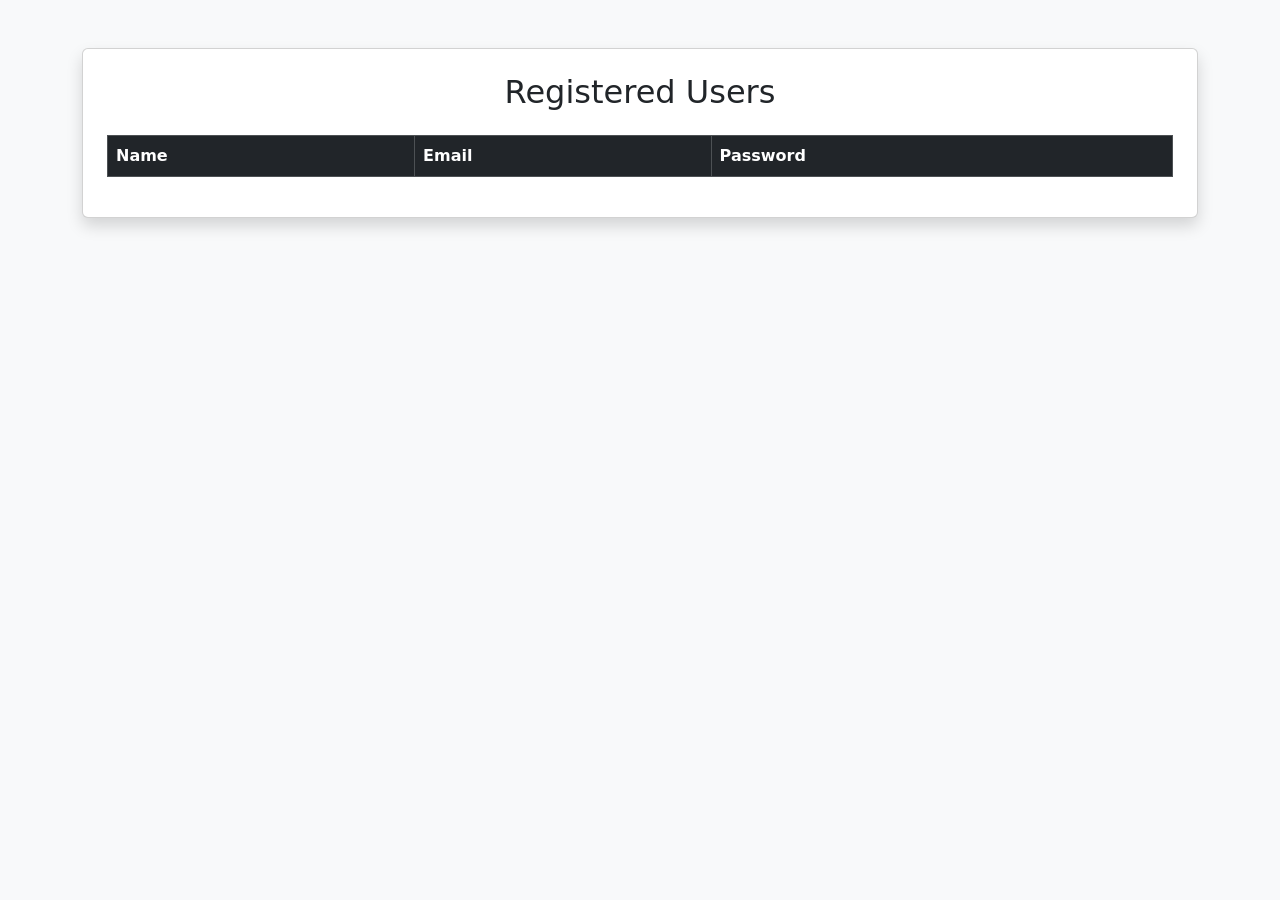
==== users.html @ 1aac5551 "Create users.html" ====
<!DOCTYPE html>
<html>
<head>
    <title>Registered Users</title>

    <!-- Bootstrap CSS -->
    <link href="https://cdn.jsdelivr.net/npm/bootstrap@5.3.3/dist/css/bootstrap.min.css" rel="stylesheet">
</head>

<body class="bg-light">

<div class="container mt-5">

    <div class="card p-4 shadow">

        <h2 class="text-center mb-4">Registered Users</h2>

        <table class="table table-bordered">

            <thead class="table-dark">
                <tr>
                    <th>Name</th>
                    <th>Email</th>
                    <th>Password</th>
                </tr>
            </thead>

            <tbody id="userData">
            </tbody>

        </table>

    </div>

</div>

<script>

    // Get users data from localStorage
    let users = JSON.parse(localStorage.getItem("users")) || [];

    let output = "";

    // Loop through array
    users.forEach(function(user){

        output += `
            <tr>
                <td>${user.name}</td>
                <td>${user.email}</td>
                <td>${user.password}</td>
            </tr>
        `;
    });

    // Display data
    document.getElementById("userData").innerHTML = output;

</script>

</body>
</html>
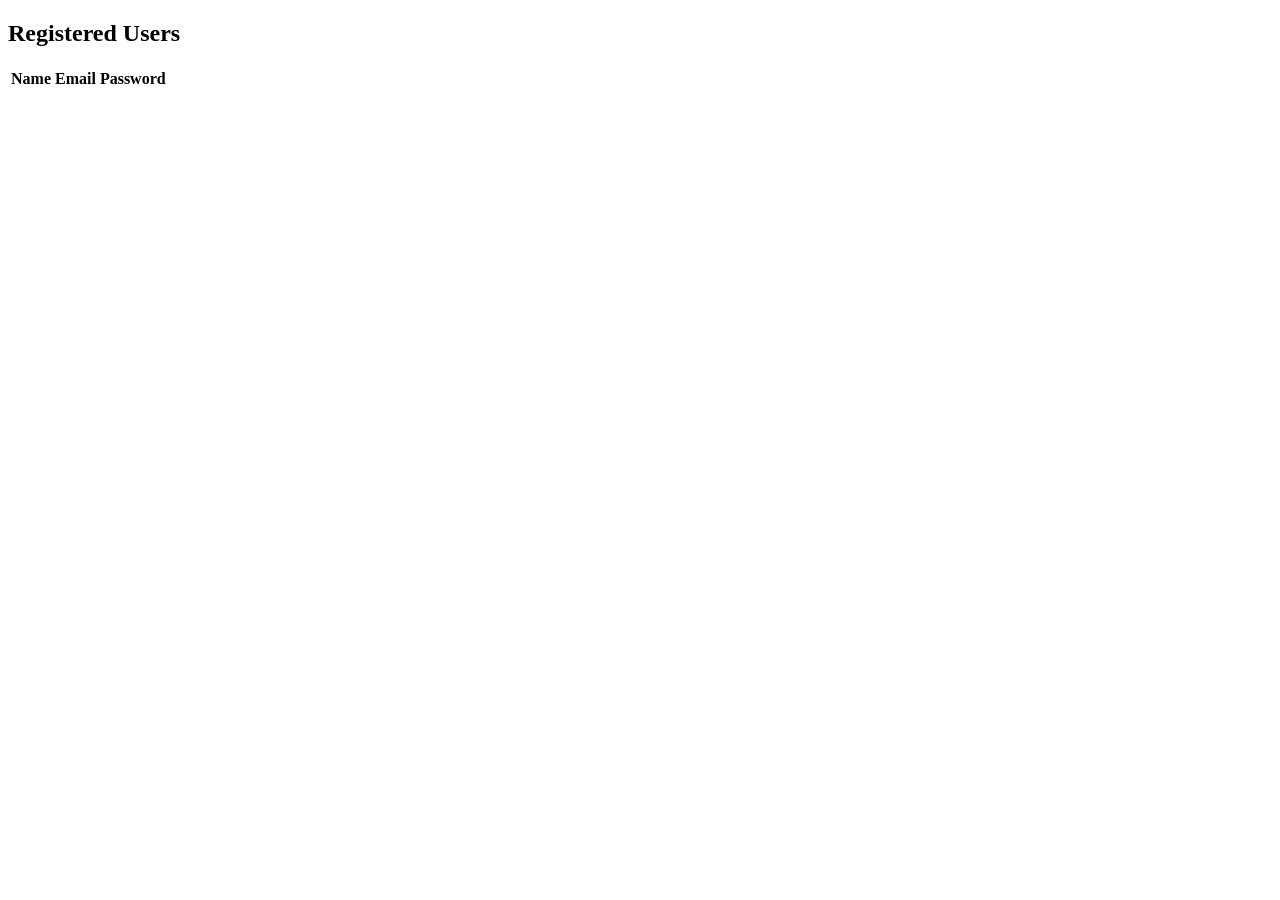
==== commit 20e1f91f: "Create users.html" ====
--- a/users.html
+++ b/users.html
@@ -1,62 +1,36 @@
 <!DOCTYPE html>
 <html>
 <head>
-    <title>Registered Users</title>
+    <title>Users List</title>
 
-    <!-- Bootstrap CSS -->
-    <link href="https://cdn.jsdelivr.net/npm/bootstrap@5.3.3/dist/css/bootstrap.min.css" rel="stylesheet">
+    <!-- CSS File -->
+    <link rel="stylesheet" href="users.css">
 </head>
 
-<body class="bg-light">
+<body>
 
-<div class="container mt-5">
+<div class="container">
 
-    <div class="card p-4 shadow">
+    <h2>Registered Users</h2>
 
-        <h2 class="text-center mb-4">Registered Users</h2>
+    <table>
 
-        <table class="table table-bordered">
+        <tr>
+            <th>Name</th>
+            <th>Email</th>
+            <th>Password</th>
+        </tr>
 
-            <thead class="table-dark">
-                <tr>
-                    <th>Name</th>
-                    <th>Email</th>
-                    <th>Password</th>
-                </tr>
-            </thead>
+        <tbody id="userdata">
 
-            <tbody id="userData">
-            </tbody>
+        </tbody>
 
-        </table>
-
-    </div>
+    </table>
 
 </div>
 
-<script>
-
-    // Get users data from localStorage
-    let users = JSON.parse(localStorage.getItem("users")) || [];
-
-    let output = "";
-
-    // Loop through array
-    users.forEach(function(user){
-
-        output += `
-            <tr>
-                <td>${user.name}</td>
-                <td>${user.email}</td>
-                <td>${user.password}</td>
-            </tr>
-        `;
-    });
-
-    // Display data
-    document.getElementById("userData").innerHTML = output;
-
-</script>
+<!-- JavaScript File -->
+<script src="users.js"></script>
 
 </body>
 </html>
